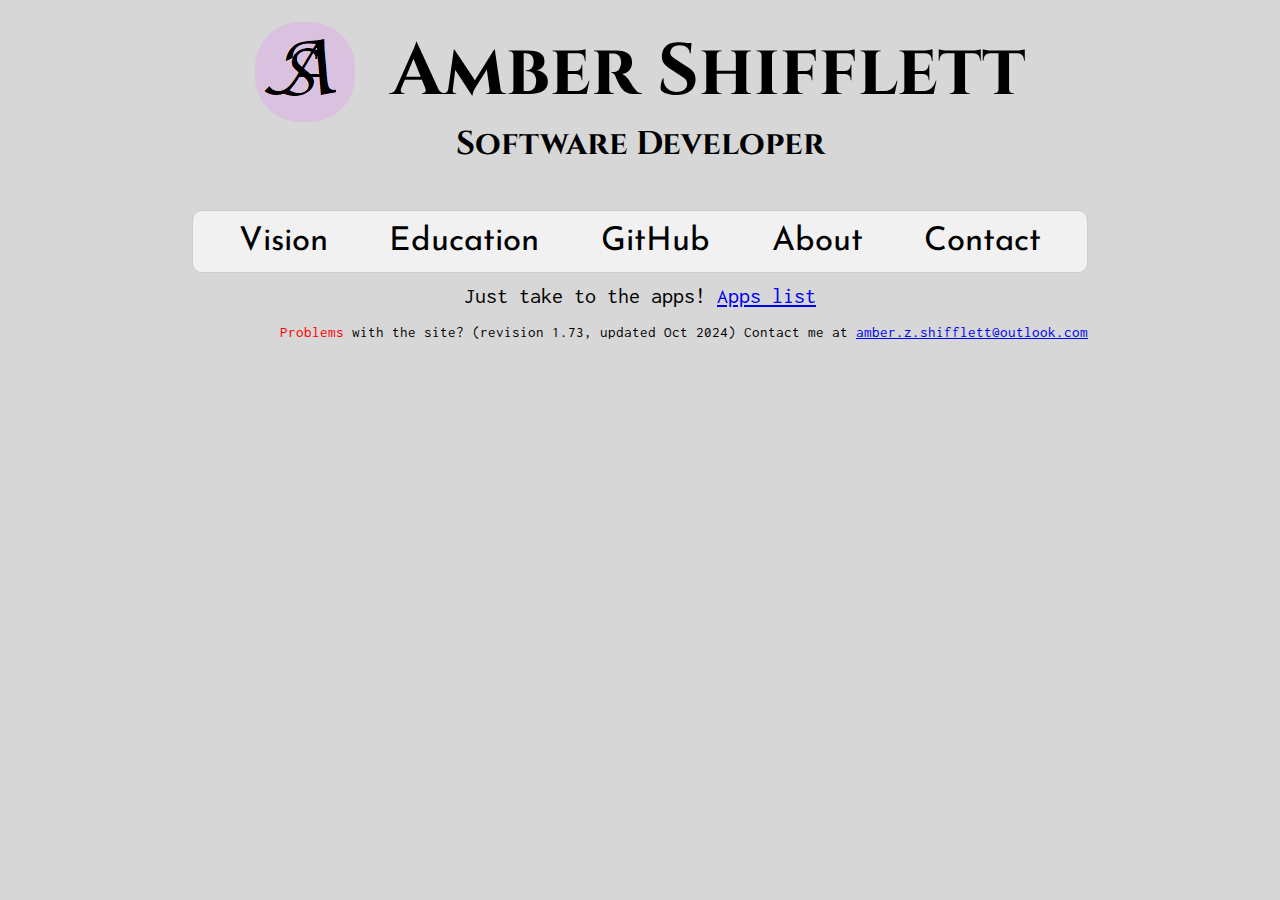
==== index.html @ cd1759d8 "Updates the revision to 1.73, and the month to Oct" ====
<!-- My personal website -->
<!DOCTYPE html>
<html lang="en">
<head>
  <meta charset="UTF-8">
  <meta http-equiv="X-UA-Compatible" content="IE=edge">
  <meta name="viewport" content="width=device-width, initial-scale=1.0">
  <link rel="preconnect" href="https://fonts.googleapis.com">
  <link rel="preconnect" href="https://fonts.gstatic.com" crossorigin>
  <link href="https://fonts.googleapis.com/css2?family=Cinzel&family=Inconsolata&family=Indie+Flower&family=Josefin+Sans:wght@300;400&display=swap" rel="stylesheet">
  
  <link rel="stylesheet" href="./resources/css/tab.css">
  <link rel="stylesheet" href="./resources/css/index.css">
  <script src="./resources/js/tab.js"></script>
  <link rel="icon" href="./resources/ASLogo2.png">
  <title>Amber Shifflett | Software Developer</title>
</head>
<body><div class="page-wrapper">
  <header>
    <div class="headerLogoWrap">
      <img id="logo" src="./resources/asLogo.png" alt="logo" />
      <h1>&nbsp; Amber Shifflett</h1>
    </div>
    <h2>Software Developer</h2>
  </header>

  <main>
    <!-- Tab links/header -->
    <div class="tab">
      <button class="tablinks" onclick="openTab(event, 'Vision')">Vision</button>
      <button class="tablinks" onclick="openTab(event, 'Education')">Education</button>
      <button class="tablinks" onclick="openTab(event, 'GitHub')">GitHub</button>
      <button class="tablinks" onclick="openTab(event, 'About')">About</button>
      <button class="tablinks" onclick="openTab(event, 'Contact')">Contact</button>
    </div>
    <!-- Tab content -->
  <div id="Vision" class="tabcontent">
    <p id="quote">"I know computers can help people to lead full, happy lives. My personal vision is to create programs and websites that inspire wonder, improve lives, and are accessible to as many folks as possible."</p>
      <h3>Ideal Job</h3>
      <p>Video game development for a company with forward-thinking ideals, like 2K Gaming. Preferably in a team setting.</p>
      <figure><img src="./resources/florian-olivo-Mf23RF8xArY-unsplash.jpg" alt="Man Gaming">
      <figcaption>Photo by <a href="https://unsplash.com/@florianolv?utm_source=unsplash&utm_medium=referral&utm_content=creditCopyText">Florian Olivo</a> on <a href="https://unsplash.com/s/photos/gaming?utm_source=unsplash&utm_medium=referral&utm_content=creditCopyText">Unsplash</a>
      </figcaption></figure>
  </div>
  <div id="Education" class="tabcontent">
    <ul>
      <li>Bachelor of Science Degree in Software Engineering - Western Governors University / <a title="WGU" href="https://www.wgu.edu" target="_blank">Currently Attending</a></li>
      <li>CompTIA A+ Certification</li>
      <li>Bachelor of Science Degree in Biological Science - Florida State University / 2013</li>
    </ul>
  </div>
  <div id="GitHub" class="tabcontent">
    <p><a title="Amber's GitHub" href="https://github.com/AmberRambles" target="_blank">GitHub</a></p>
    <figure><img src="./resources/roman-synkevych-vXInUOv1n84-unsplash.jpg" alt="Eat, Sleep, Code, Repeat">
      <figcaption>Photo by <a href="https://unsplash.com/@synkevych?utm_source=unsplash&utm_medium=referral&utm_content=creditCopyText">Roman Synkevych 🇺🇦</a> on <a href="https://unsplash.com/s/photos/code?utm_source=unsplash&utm_medium=referral&utm_content=creditCopyText">Unsplash</a>
      </figcaption></figure>
	  <h4>Apps hosted here</h4>
	  <p><a href="./apps.html">Apps list</a></p>
  </div>
  <div id="About" class="tabcontent">
    <p class="center">I was born and raised in Jacksonville, Florida, USA. In high school, I was a part of a small team of students who assisted teachers with school IT equipment. I went to college at Florida State University, but I wasn't ready to commit to my career goals yet. Symptomatic of this, I changed my undergrad major several times. Ultimately, I obtained my first degree: a B.S. in Biology. After college, I worked as a hardware repair technician to fix personal phones, tablets, and computers. When I moved to Oregon, I was fortunate to find work with a national IT service business (CompuCom) as a field service technician. Unfortunately, I developed some driving anxiety which forced me out of the position. Therapy is helping me to overcome this. I am eager to collaborate with others to make fun and useful apps!</p>
  </div>
  <div id="Contact" class="tabcontent">
    <p>Amber Shifflett<br>Springfield, OR</p>
    <p>Cell #: +1(352)681-3557</p>
    <div class="contact-links">
      <span class="logo-link"><a href="https://www.linkedin.com/in/amber-shifflett-7a002477" target="_blank"><img src="./resources/social-media/linked-in.png" alt="LinkedIn Logo"></a></span>
      <span class="logo-link"><a href="https://twitter.com/AmberTheDev" target="_blank"><img src="./resources/social-media/twitter.png" alt="Twitter Logo"></a></span>
      <a href="mailto:amber.z.shifflett@outlook.com?subject=Hi There!">amber.z.shifflett@outlook.com</a>
    </div>
  </div>
  <p>Just take to the apps! <a href="./apps.html">Apps list</a></p>
  </main>

  <footer>
    <h6><span>Problems</span> with the site? (revision 1.73, updated Oct 2024) Contact me at <a id="web-trouble" href="mailto:amber.z.shifflett@outlook.com?subject=Website Trouble!">amber.z.shifflett@outlook.com</a></h6>
  </footer>
</div></body>
</html>
---- resources/css/tab.css ----
/* Style the tab */
.tab {
    display: flex;
    min-width: auto;
    overflow: hidden;
    border: 1px solid #ccc;
    background-color: #f1f1f1;
    border-radius: 10px;
    justify-content: space-evenly;
  }
  
  /* Style the buttons that are used to open the tab content */
  .tab button {
    background-color: inherit;
    float: left;
    border: none;
    outline: none;
    cursor: pointer;
    border-radius: 10px;
    padding: 14px 16px;
    transition: 0.3s;
  }
  
  /* Change background color of buttons on hover */
  .tab button:hover {
    background-color: #ddd;
  }
  
  /* Create an active/current tablink class */
  .tab button.active {
    background-color: #ccc;
  }
  
  /* Style the tab content */
  .tabcontent {
    display: none;
    padding: 6px 12px;
    border: 1px solid #ccc;
    border-top: none;
    border-radius: 10px;
  }

  /*Optional Fade-in*/
  .tabcontent {
    animation: fadeEffect 1s; /* Fading effect takes 1 second */
  }
  
  /* Go from zero to full opacity */
  @keyframes fadeEffect {
    from {opacity: 0;}
    to {opacity: 1;}
  }
---- resources/css/index.css ----
/*  Global Changes  
----------------------------*/
html {
    font-size: 22px;
    font-family: 'Inconsolata', monospace;
}

body {
    margin: 0;
    background-color: rgb(215,215,215);
    text-align: center;
}

p{
    /*line-height: 1.5;*/
    margin: 0.5rem 2rem;
}

ul{
    text-align: left;
}

.page-wrapper{
    margin: 0 15%;
}

a:hover{
    text-decoration: none;
}

/*  Header
----------------------------*/
header{
    text-align: center;
	margin-top: 1rem;
    margin-bottom: 2rem;
    font-family: 'Cinzel', serif;
}

.headerLogoWrap{
    display: flex;
    align-items: center;
    justify-content: center;
}

#logo{
    height: 100px;
    width: 100px;
    display: inline-block;
    background-color: rgba(228, 142, 245, 0.3);
    border-radius: 45px;
    border-right: 0.25rem;
}

header h1{
    
    font-size: 3.3rem;
    margin-top: 0px;
    margin-bottom: 0;
    display: inline-block;
}

header h2{
    margin-top: 0;
    margin-bottom: 0;
}

.tab button{
    font-family: 'Josefin Sans', sans-serif;
    font-size: 1.5rem;
}

.tabcontent h3{
    font-family: 'Josefin Sans', sans-serif;
    font-size: 1.25rem;
}

.tabcontent p{
    font-family: 'Inconsolata', monospace; 
}

figure img{
    width: 100%;
}

#quote{
    font-family: 'Indie Flower', cursive;
    font-size: 1.5rem;
    text-align: center;
    color:rgb(66, 14, 77);
    background-color: rgba(212, 167, 248, 0.5);
    border-radius: 13px;
	padding: 0.5rem;
}

.contact-links {
    display: flex;
    flex-direction: row;
    justify-content: center;
    gap: 1rem;
}

.logo-link {
    display: inline-block;
    height: 30px;
    width: 30px;
    overflow: hidden;
}

.logo-link img {
    width: 100%;
    height: 100%;
}

/*  Footer 
----------------------------*/
/*footer{
	position: sticky;
	bottom: 0px;
	right: 10px;
}*/

footer h6{
    margin: 0.75rem 0 0.25rem;
    text-align: right;
    font-weight: 400;
}

footer h6 span{
    color: red;
}

footer h6 a:hover {
    background-color: black;
    color: red;
    border-radius: 4px;
}


/*   Mobile Adjustments
-----------------------------*/
@media only screen and (max-width: 1232px){
    html{
        font-size: 20px;
    }
}

@media only screen and (max-width: 1079px){
    html{
        font-size: 16.5px;
    }
}

@media only screen and (max-width: 999px){
    html{
        font-size: 15px;
    }
    /*#dancing-icecream{
        display: none;
    }*/
    .page-wrapper{
        margin: 0 10%;
    }
}

@media only screen and (max-width: 659px){
    html{
        font-size: 13px;
    }
    .page-wrapper{
        margin: 0 auto;
    }
}

@media only screen and (max-width: 500px){
    .page-wrapper{
        margin: 0;
    }

    .tab{
        flex-direction: column;
    }

    .headerLogoWrap{
        flex-direction: column;
    }

    .tab button{
        padding: 10px 5px;
    }
}

@media only screen and (max-width: 290px){
    html{
        font-size: 12px;
    }
    header h1{
        font-size: 2rem;
    }
}
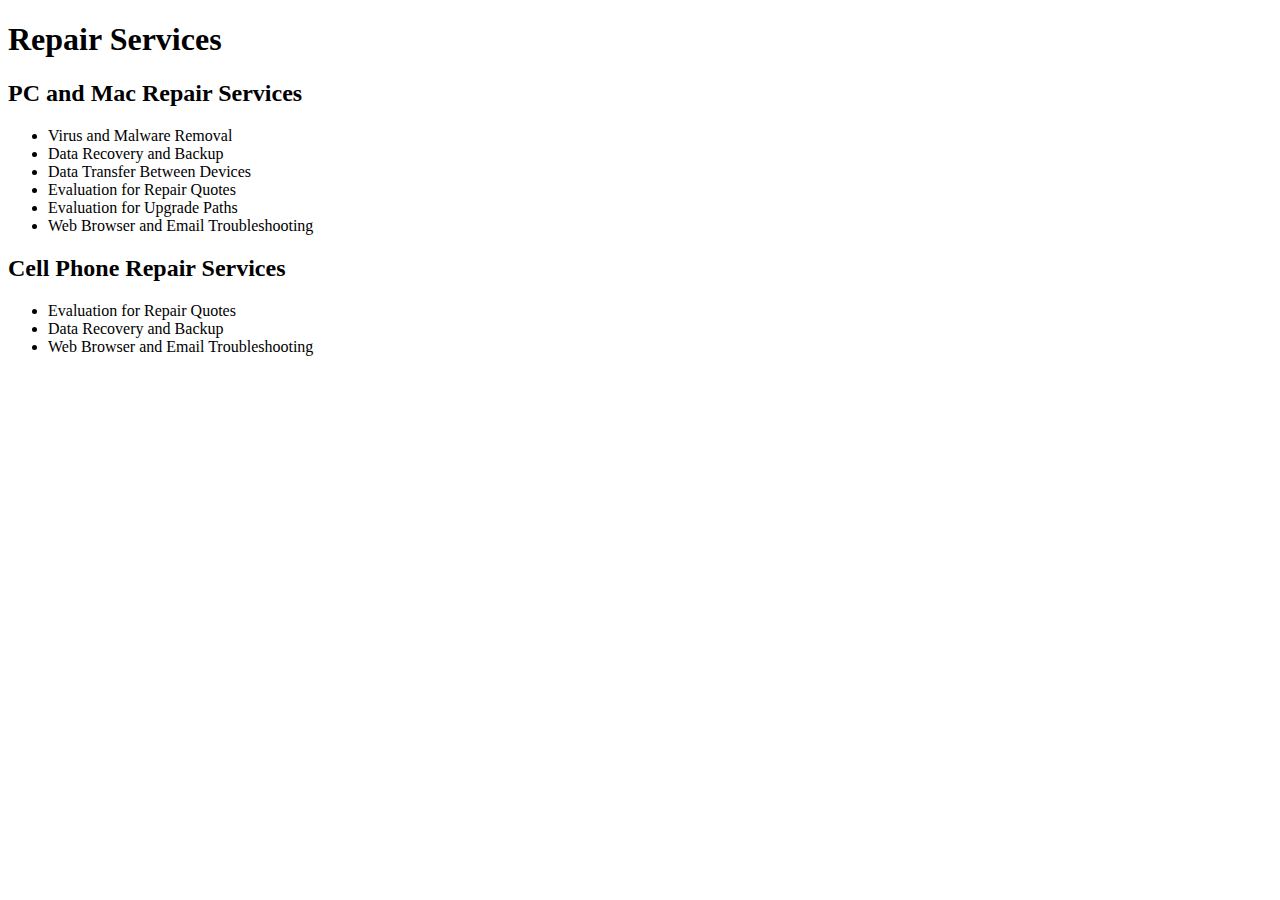
==== commit 33bf12ff: "Renames index to software-dev-index and starts anew." ====
--- a/index.html
+++ b/index.html
@@ -1,79 +1,30 @@
-<!-- My personal website -->
 <!DOCTYPE html>
 <html lang="en">
 <head>
-  <meta charset="UTF-8">
-  <meta http-equiv="X-UA-Compatible" content="IE=edge">
-  <meta name="viewport" content="width=device-width, initial-scale=1.0">
-  <link rel="preconnect" href="https://fonts.googleapis.com">
-  <link rel="preconnect" href="https://fonts.gstatic.com" crossorigin>
-  <link href="https://fonts.googleapis.com/css2?family=Cinzel&family=Inconsolata&family=Indie+Flower&family=Josefin+Sans:wght@300;400&display=swap" rel="stylesheet">
-  
-  <link rel="stylesheet" href="./resources/css/tab.css">
-  <link rel="stylesheet" href="./resources/css/index.css">
-  <script src="./resources/js/tab.js"></script>
-  <link rel="icon" href="./resources/ASLogo2.png">
-  <title>Amber Shifflett | Software Developer</title>
+    <meta charset="UTF-8">
+    <meta name="viewport" content="width=device-width, initial-scale=1.0">
+    <title>Repair Services</title>
 </head>
-<body><div class="page-wrapper">
-  <header>
-    <div class="headerLogoWrap">
-      <img id="logo" src="./resources/asLogo.png" alt="logo" />
-      <h1>&nbsp; Amber Shifflett</h1>
-    </div>
-    <h2>Software Developer</h2>
-  </header>
-
-  <main>
-    <!-- Tab links/header -->
-    <div class="tab">
-      <button class="tablinks" onclick="openTab(event, 'Vision')">Vision</button>
-      <button class="tablinks" onclick="openTab(event, 'Education')">Education</button>
-      <button class="tablinks" onclick="openTab(event, 'GitHub')">GitHub</button>
-      <button class="tablinks" onclick="openTab(event, 'About')">About</button>
-      <button class="tablinks" onclick="openTab(event, 'Contact')">Contact</button>
-    </div>
-    <!-- Tab content -->
-  <div id="Vision" class="tabcontent">
-    <p id="quote">"I know computers can help people to lead full, happy lives. My personal vision is to create programs and websites that inspire wonder, improve lives, and are accessible to as many folks as possible."</p>
-      <h3>Ideal Job</h3>
-      <p>Video game development for a company with forward-thinking ideals, like 2K Gaming. Preferably in a team setting.</p>
-      <figure><img src="./resources/florian-olivo-Mf23RF8xArY-unsplash.jpg" alt="Man Gaming">
-      <figcaption>Photo by <a href="https://unsplash.com/@florianolv?utm_source=unsplash&utm_medium=referral&utm_content=creditCopyText">Florian Olivo</a> on <a href="https://unsplash.com/s/photos/gaming?utm_source=unsplash&utm_medium=referral&utm_content=creditCopyText">Unsplash</a>
-      </figcaption></figure>
-  </div>
-  <div id="Education" class="tabcontent">
-    <ul>
-      <li>Bachelor of Science Degree in Software Engineering - Western Governors University / <a title="WGU" href="https://www.wgu.edu" target="_blank">Currently Attending</a></li>
-      <li>CompTIA A+ Certification</li>
-      <li>Bachelor of Science Degree in Biological Science - Florida State University / 2013</li>
-    </ul>
-  </div>
-  <div id="GitHub" class="tabcontent">
-    <p><a title="Amber's GitHub" href="https://github.com/AmberRambles" target="_blank">GitHub</a></p>
-    <figure><img src="./resources/roman-synkevych-vXInUOv1n84-unsplash.jpg" alt="Eat, Sleep, Code, Repeat">
-      <figcaption>Photo by <a href="https://unsplash.com/@synkevych?utm_source=unsplash&utm_medium=referral&utm_content=creditCopyText">Roman Synkevych 🇺🇦</a> on <a href="https://unsplash.com/s/photos/code?utm_source=unsplash&utm_medium=referral&utm_content=creditCopyText">Unsplash</a>
-      </figcaption></figure>
-	  <h4>Apps hosted here</h4>
-	  <p><a href="./apps.html">Apps list</a></p>
-  </div>
-  <div id="About" class="tabcontent">
-    <p class="center">I was born and raised in Jacksonville, Florida, USA. In high school, I was a part of a small team of students who assisted teachers with school IT equipment. I went to college at Florida State University, but I wasn't ready to commit to my career goals yet. Symptomatic of this, I changed my undergrad major several times. Ultimately, I obtained my first degree: a B.S. in Biology. After college, I worked as a hardware repair technician to fix personal phones, tablets, and computers. When I moved to Oregon, I was fortunate to find work with a national IT service business (CompuCom) as a field service technician. Unfortunately, I developed some driving anxiety which forced me out of the position. Therapy is helping me to overcome this. I am eager to collaborate with others to make fun and useful apps!</p>
-  </div>
-  <div id="Contact" class="tabcontent">
-    <p>Amber Shifflett<br>Springfield, OR</p>
-    <p>Cell #: +1(352)681-3557</p>
-    <div class="contact-links">
-      <span class="logo-link"><a href="https://www.linkedin.com/in/amber-shifflett-7a002477" target="_blank"><img src="./resources/social-media/linked-in.png" alt="LinkedIn Logo"></a></span>
-      <span class="logo-link"><a href="https://twitter.com/AmberTheDev" target="_blank"><img src="./resources/social-media/twitter.png" alt="Twitter Logo"></a></span>
-      <a href="mailto:amber.z.shifflett@outlook.com?subject=Hi There!">amber.z.shifflett@outlook.com</a>
-    </div>
-  </div>
-  <p>Just take to the apps! <a href="./apps.html">Apps list</a></p>
-  </main>
-
-  <footer>
-    <h6><span>Problems</span> with the site? (revision 1.73, updated Oct 2024) Contact me at <a id="web-trouble" href="mailto:amber.z.shifflett@outlook.com?subject=Website Trouble!">amber.z.shifflett@outlook.com</a></h6>
-  </footer>
-</div></body>
-</html>
+<body>
+    <header>
+        <h1>Repair Services</h1>
+    </header>
+    <main>
+        <h2>PC and Mac Repair Services</h2>
+        <ul>
+            <li>Virus and Malware Removal</li>
+            <li>Data Recovery and Backup</li>
+            <li>Data Transfer Between Devices</li>
+            <li>Evaluation for Repair Quotes</li>
+            <li>Evaluation for Upgrade Paths</li>
+            <li>Web Browser and Email Troubleshooting</li>
+        </ul>
+        <h2>Cell Phone Repair Services</h2>
+        <ul>
+            <li>Evaluation for Repair Quotes</li>
+            <li>Data Recovery and Backup</li>
+            <li>Web Browser and Email Troubleshooting</li>
+        </ul>
+    </main>
+</body>
+</html>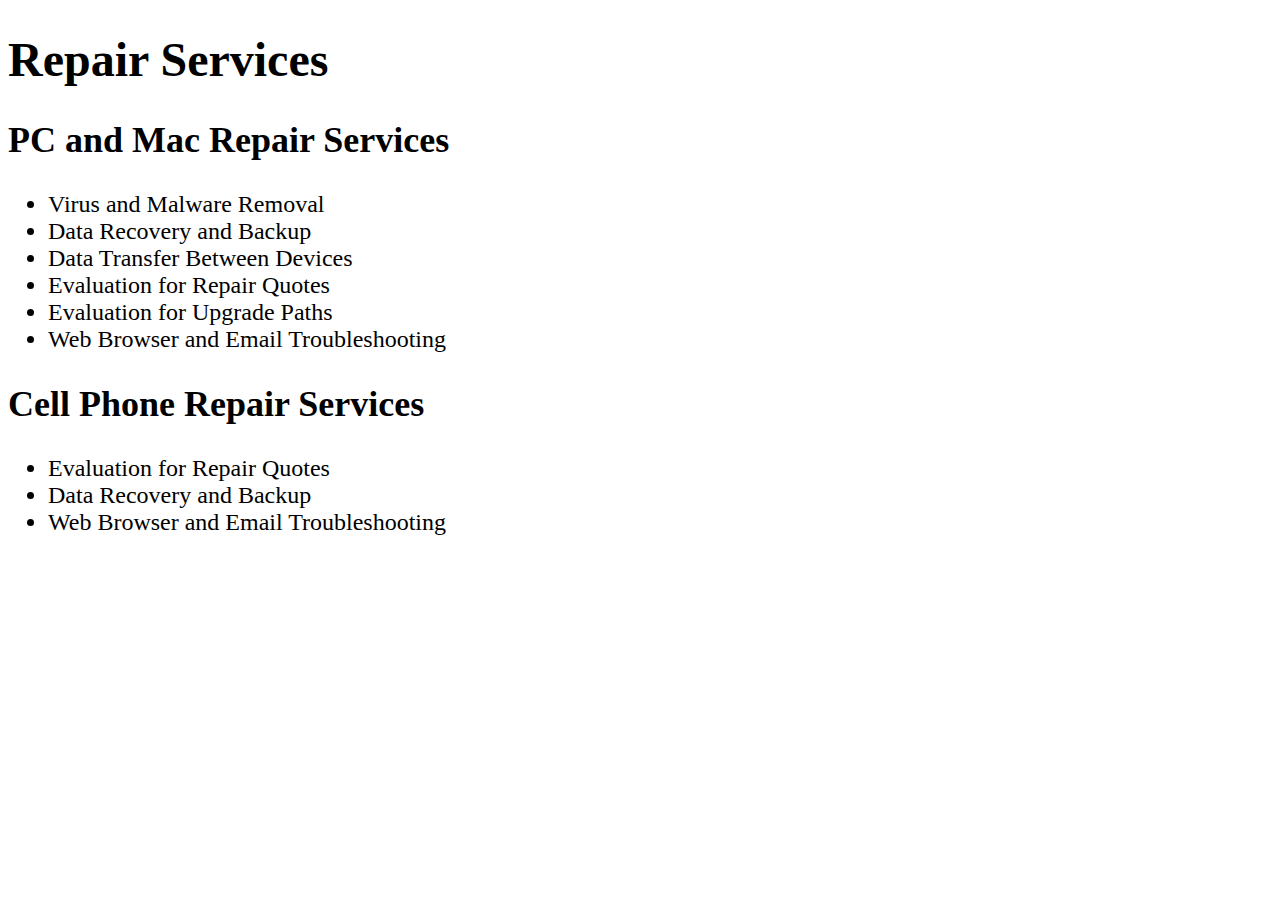
==== commit 0b8bedc0: "Adds style tag to index.html" ====
--- a/index.html
+++ b/index.html
@@ -4,6 +4,9 @@
     <meta charset="UTF-8">
     <meta name="viewport" content="width=device-width, initial-scale=1.0">
     <title>Repair Services</title>
+    <style>
+        html{ font-size: 18pt; }
+    </style>
 </head>
 <body>
     <header>
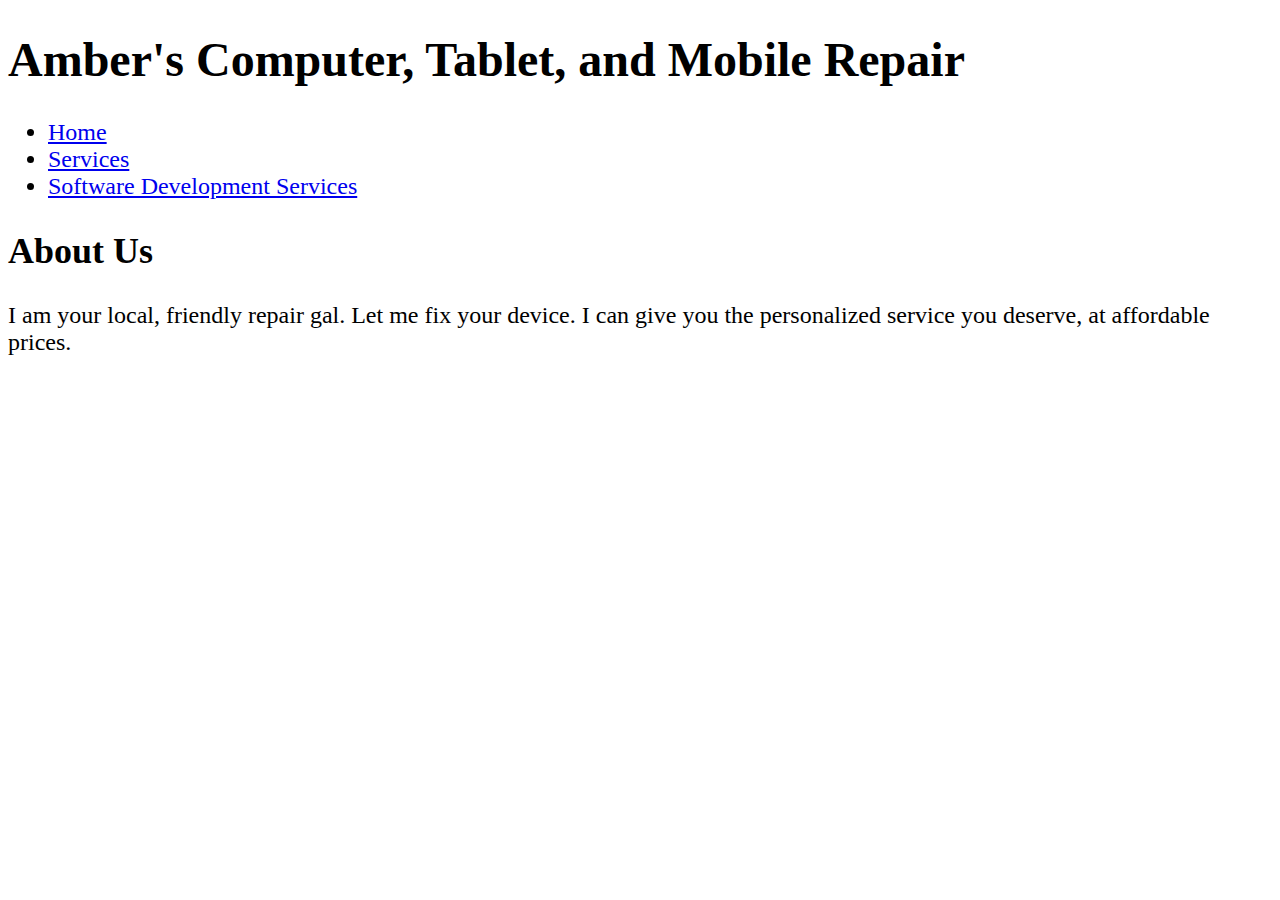
==== commit 5b878a02: "Reformats site for modularity" ====
--- a/index.html
+++ b/index.html
@@ -4,30 +4,22 @@
     <meta charset="UTF-8">
     <meta name="viewport" content="width=device-width, initial-scale=1.0">
     <title>Repair Services</title>
-    <style>
-        html{ font-size: 18pt; }
-    </style>
+    <link rel="stylesheet" href="./style.css">
 </head>
 <body>
     <header>
-        <h1>Repair Services</h1>
+        <h1>Amber's Computer, Tablet, and Mobile Repair</h1>
+        <nav>
+            <ul>
+                <li><a href="./index.html">Home</a></li>
+                <li><a href="./services.html">Services</a></li>
+                <li><a href="./software_dev_index.html" title="Hire me to write your code!">Software Development Services</a></li>
+            </ul>
+        </nav>
     </header>
     <main>
-        <h2>PC and Mac Repair Services</h2>
-        <ul>
-            <li>Virus and Malware Removal</li>
-            <li>Data Recovery and Backup</li>
-            <li>Data Transfer Between Devices</li>
-            <li>Evaluation for Repair Quotes</li>
-            <li>Evaluation for Upgrade Paths</li>
-            <li>Web Browser and Email Troubleshooting</li>
-        </ul>
-        <h2>Cell Phone Repair Services</h2>
-        <ul>
-            <li>Evaluation for Repair Quotes</li>
-            <li>Data Recovery and Backup</li>
-            <li>Web Browser and Email Troubleshooting</li>
-        </ul>
+        <h2>About Us</h2>
+        <p>I am your local, friendly repair gal. Let me fix your device. I can give you the personalized service you deserve, at affordable prices.</p>
     </main>
 </body>
 </html>--- a/style.css
+++ b/style.css
@@ -0,0 +1 @@
+html{ font-size: 18pt; }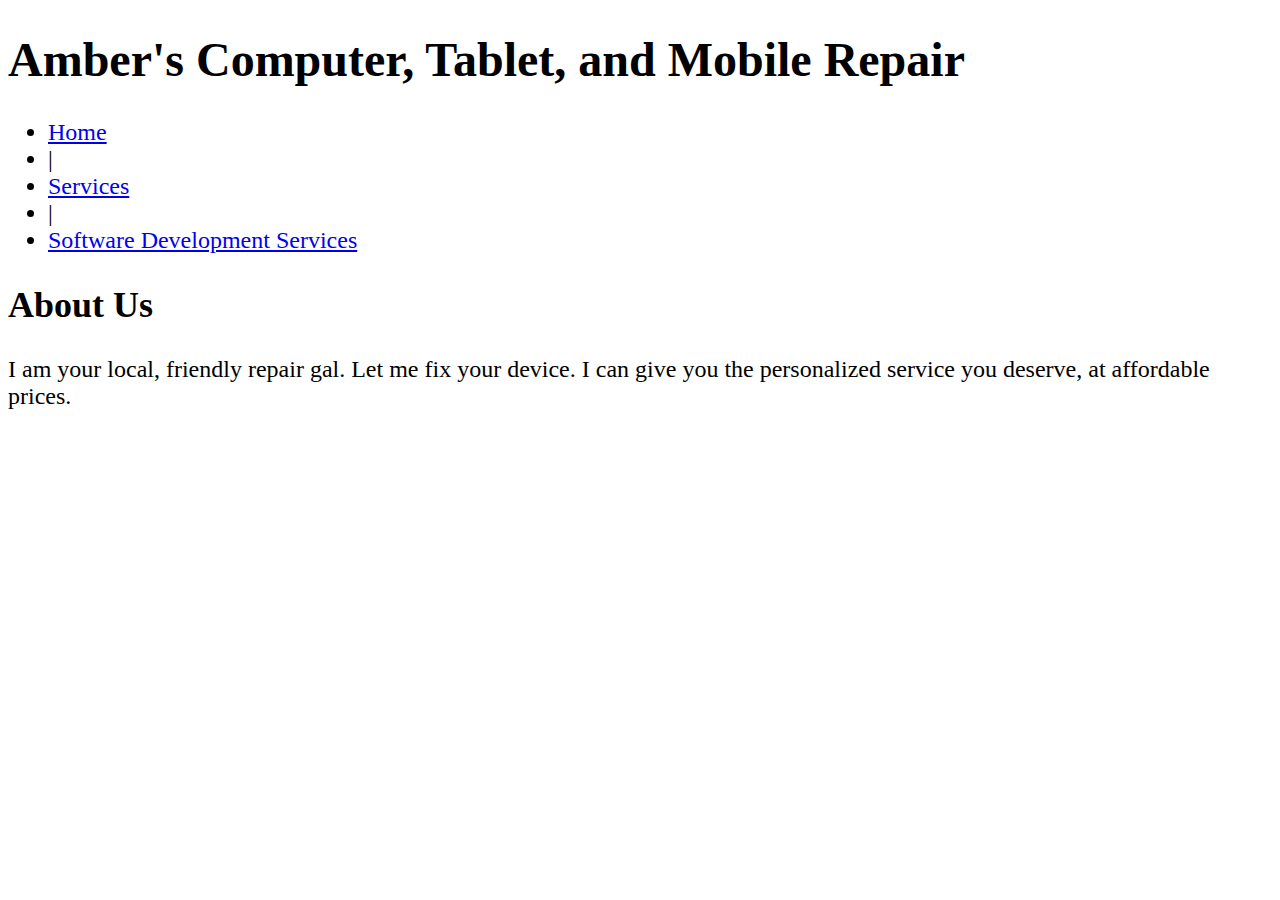
==== commit 36aad8a2: "Adds separators to the nav lists" ====
--- a/index.html
+++ b/index.html
@@ -12,7 +12,9 @@
         <nav>
             <ul>
                 <li><a href="./index.html">Home</a></li>
+                <li>|</li>
                 <li><a href="./services.html">Services</a></li>
+                <li>|</li>
                 <li><a href="./software_dev_index.html" title="Hire me to write your code!">Software Development Services</a></li>
             </ul>
         </nav>
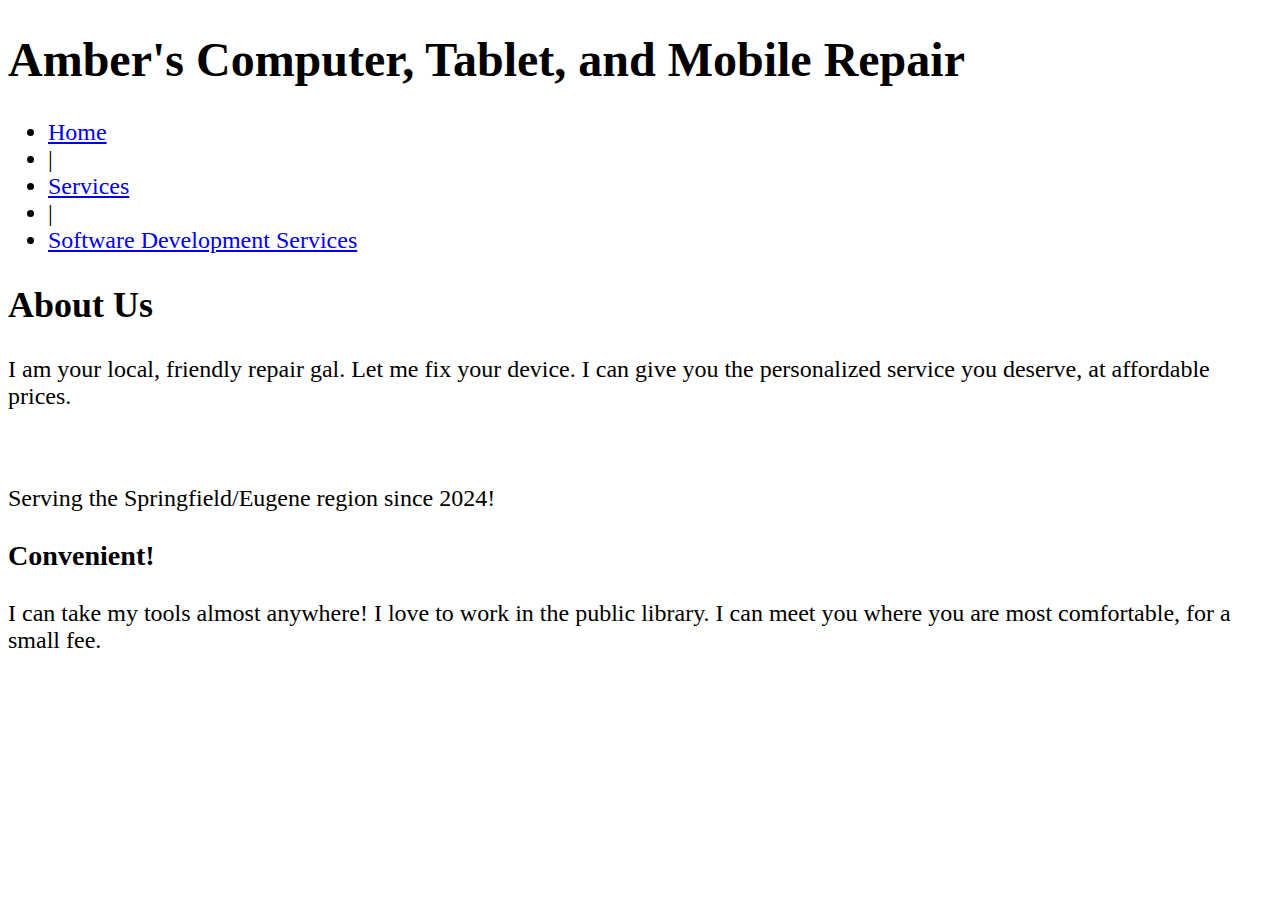
==== commit 4706df12: "Reformats index.html for modularity and extensibility" ====
--- a/index.html
+++ b/index.html
@@ -20,8 +20,14 @@
         </nav>
     </header>
     <main>
-        <h2>About Us</h2>
-        <p>I am your local, friendly repair gal. Let me fix your device. I can give you the personalized service you deserve, at affordable prices.</p>
+        <section id="text">
+            <h2>About Us</h2>
+            <p>I am your local, friendly repair gal. Let me fix your device. I can give you the personalized service you deserve, at affordable prices.</p>
+            <br>
+            <p>Serving the Springfield/Eugene region since 2024!</p>
+            <h3>Convenient!</h3>
+            <p>I can take my tools almost anywhere! I love to work in the public library. I can meet you where you are most comfortable, for a small fee.</p>
+        </section>
     </main>
 </body>
 </html>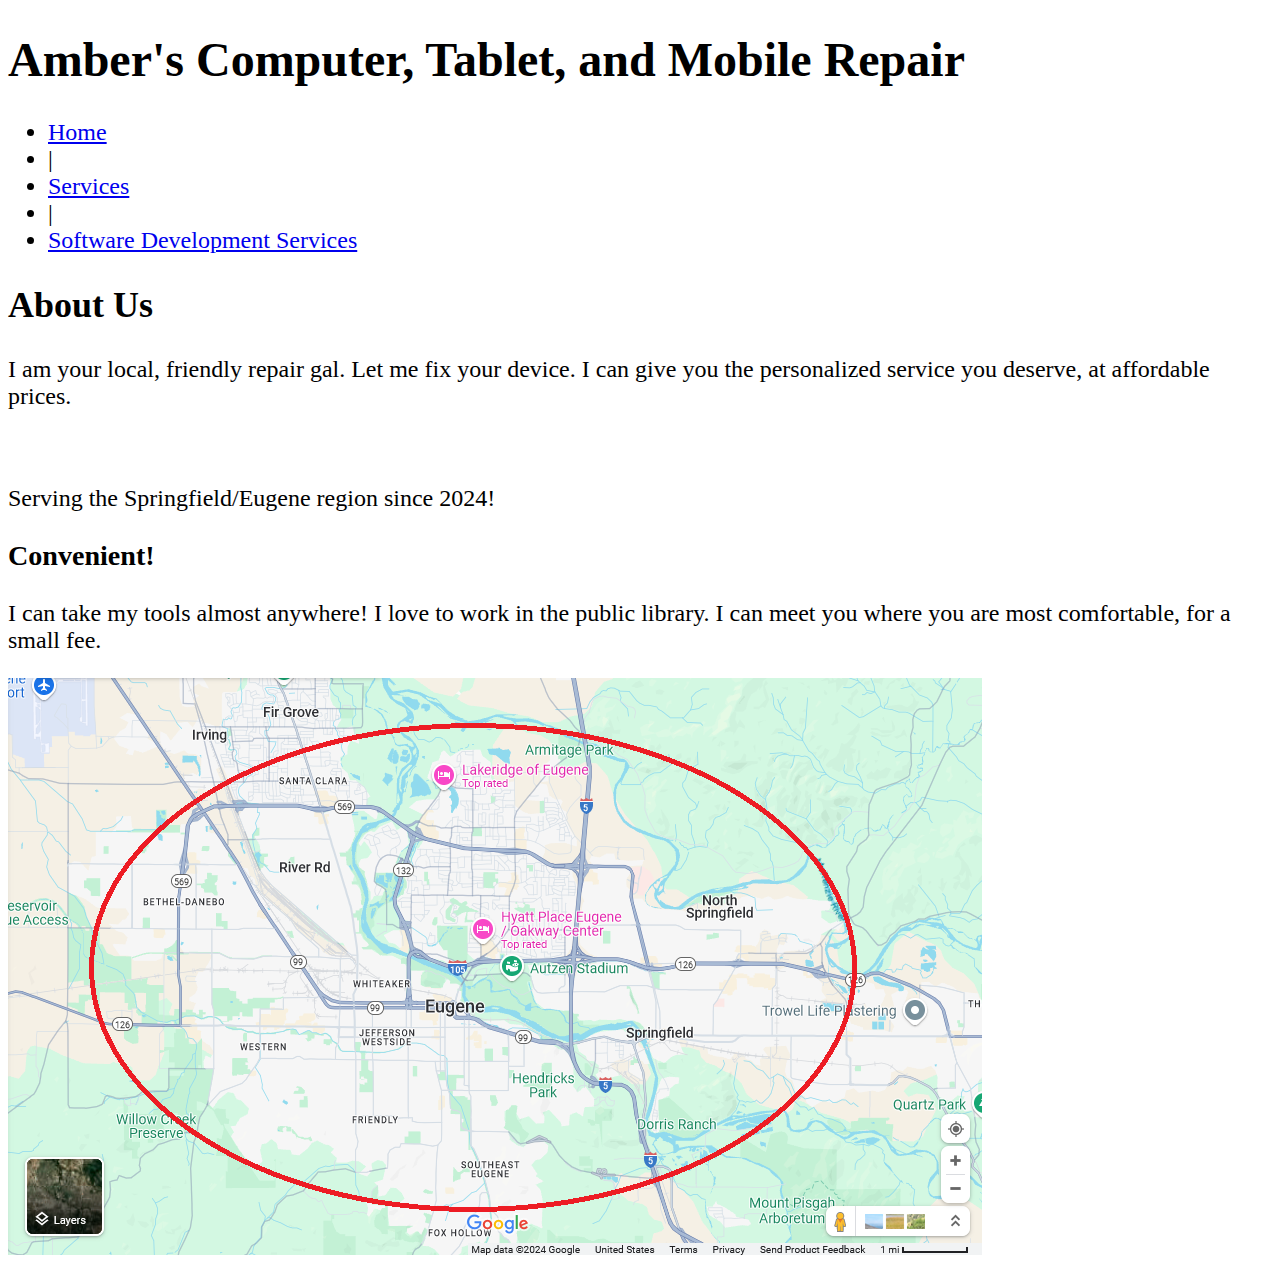
==== commit f10ad2cc: "Adds map images and includes in index.html" ====
--- a/index.html
+++ b/index.html
@@ -28,6 +28,9 @@
             <h3>Convenient!</h3>
             <p>I can take my tools almost anywhere! I love to work in the public library. I can meet you where you are most comfortable, for a small fee.</p>
         </section>
+        <section id="map">
+            <img src="./images/Edit_Screenshot 2024-10-09 122103.png" alt="Map View">
+        </section>
     </main>
 </body>
 </html>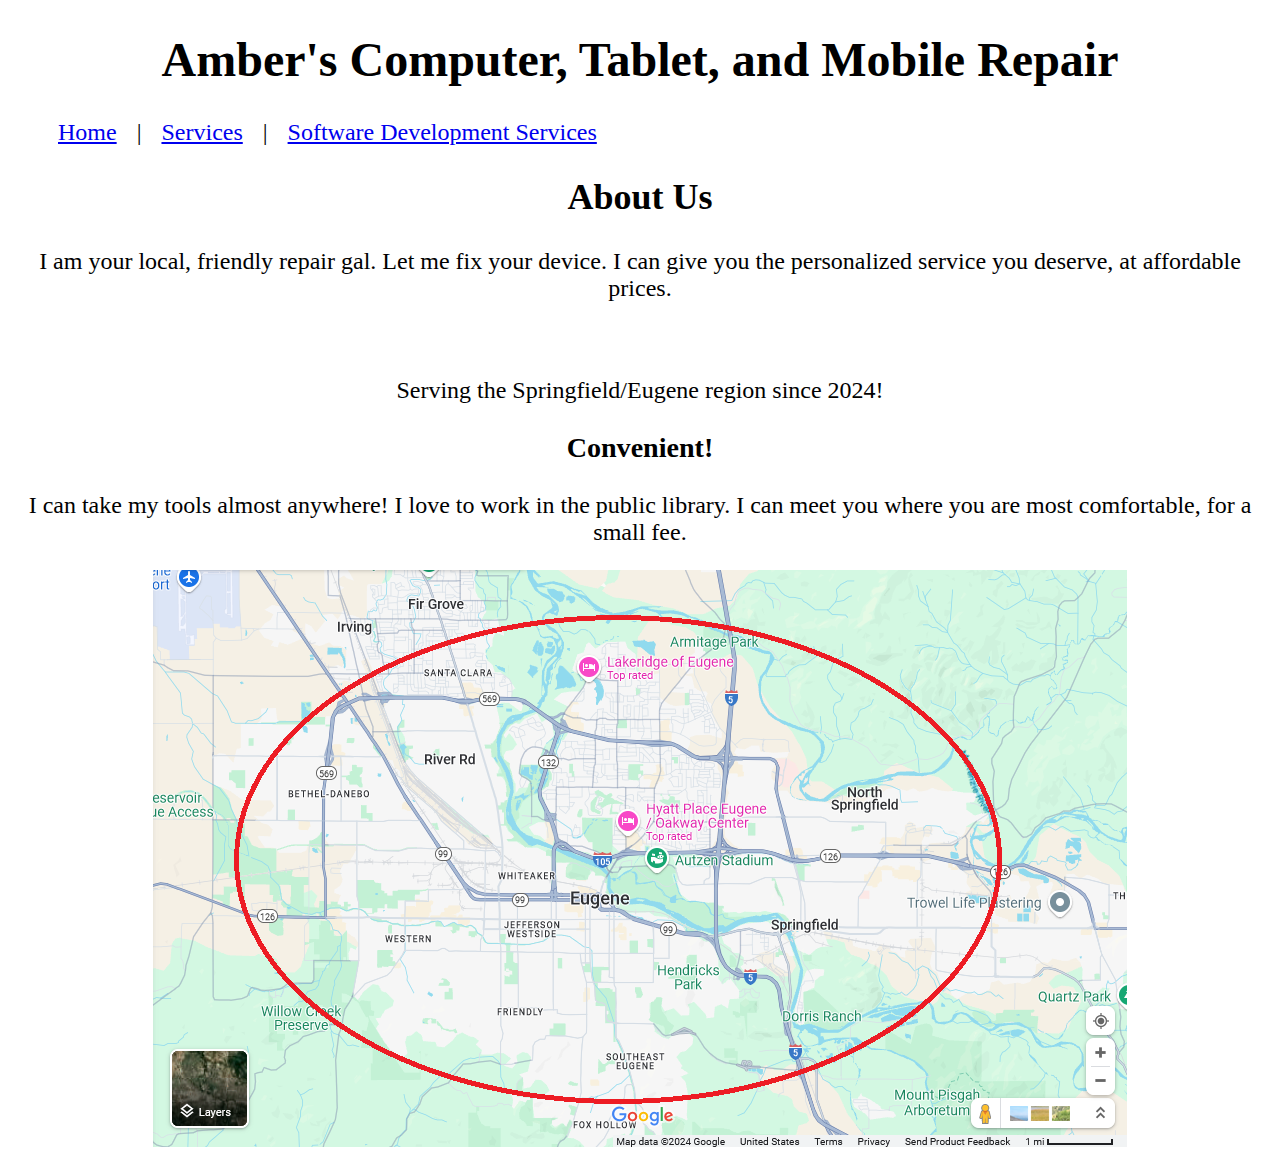
==== commit 703384ae: "Changes Page Title" ====
--- a/index.html
+++ b/index.html
@@ -3,7 +3,7 @@
 <head>
     <meta charset="UTF-8">
     <meta name="viewport" content="width=device-width, initial-scale=1.0">
-    <title>Repair Services</title>
+    <title>Amber's Computer, Tablet, and Mobile Repair</title>
     <link rel="stylesheet" href="./style.css">
 </head>
 <body>
--- a/style.css
+++ b/style.css
@@ -1 +1,14 @@
-html{ font-size: 18pt; }+html{
+    font-size: 18pt;
+    text-align: center;
+}
+
+nav ul{
+    list-style-type: none;
+    display: flex;
+}
+
+nav ul li{
+    margin-left: 10px;
+    margin-right: 10px;
+}